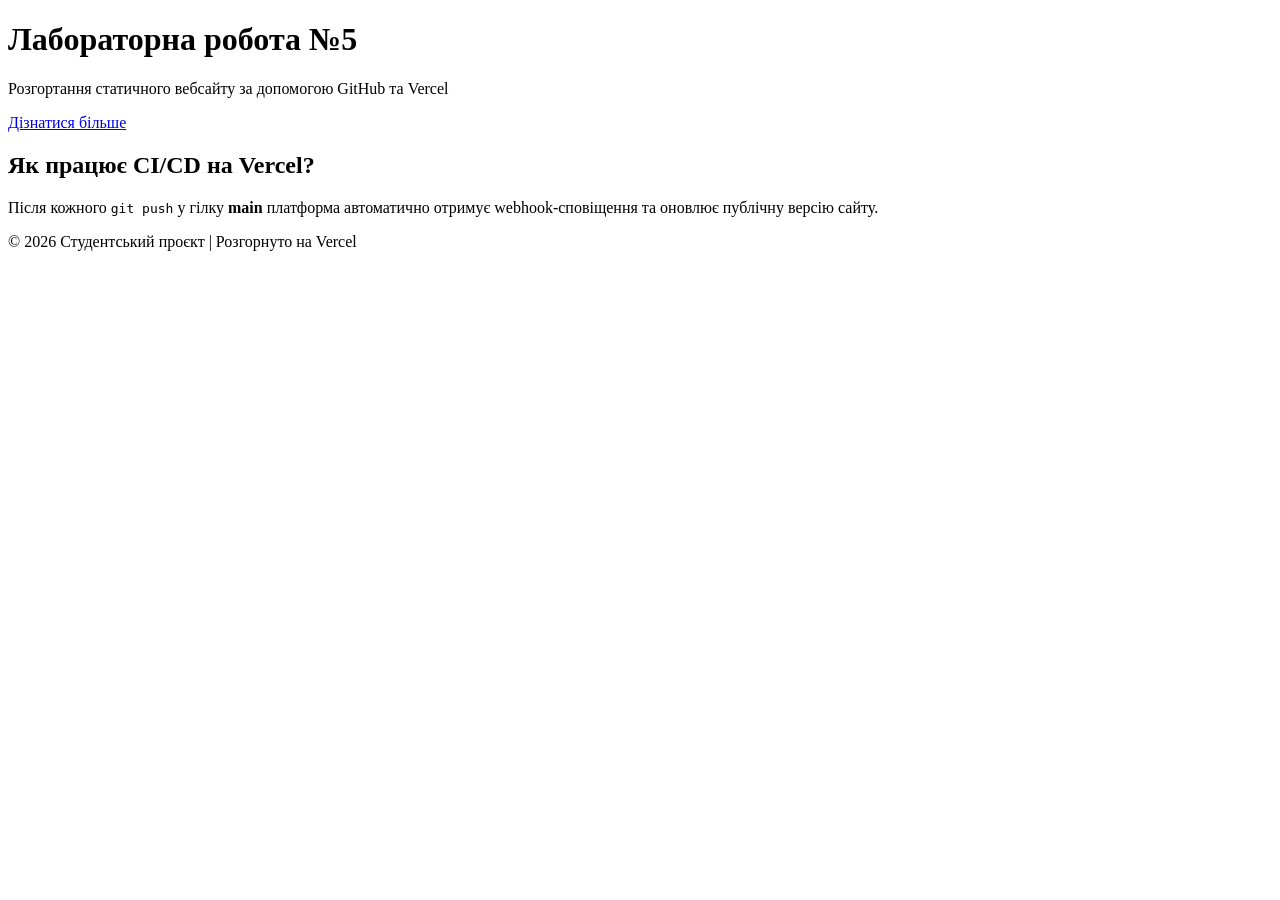
==== index.html @ ea5629a5 "Initial commit" ====
<!DOCTYPE html>
<html lang="uk">
<head>
  <meta charset="UTF-8" />
  <meta name="viewport" content="width=device-width, initial-scale=1.0" />
  <title>Лабораторна робота №5 — Статичний сайт</title>
  <link rel="stylesheet" href="style.css" />
</head>
<body>
  <header class="hero">
    <h1>Лабораторна робота №5</h1>
    <p>Розгортання статичного вебсайту за допомогою GitHub та Vercel</p>
    <a href="#info" class="btn">Дізнатися більше</a>
  </header>

  <main id="info" class="container">
    <section class="card">
      <h2>Як працює CI/CD на Vercel?</h2>
      <p>Після кожного <code>git push</code> у гілку <strong>main</strong> платформа автоматично отримує webhook-сповіщення та оновлює публічну версію сайту.</p>
    </section>
  </main>

  <footer>
    <p>© 2026 Студентський проєкт | Розгорнуто на Vercel</p>
  </footer>
</body>
</html>
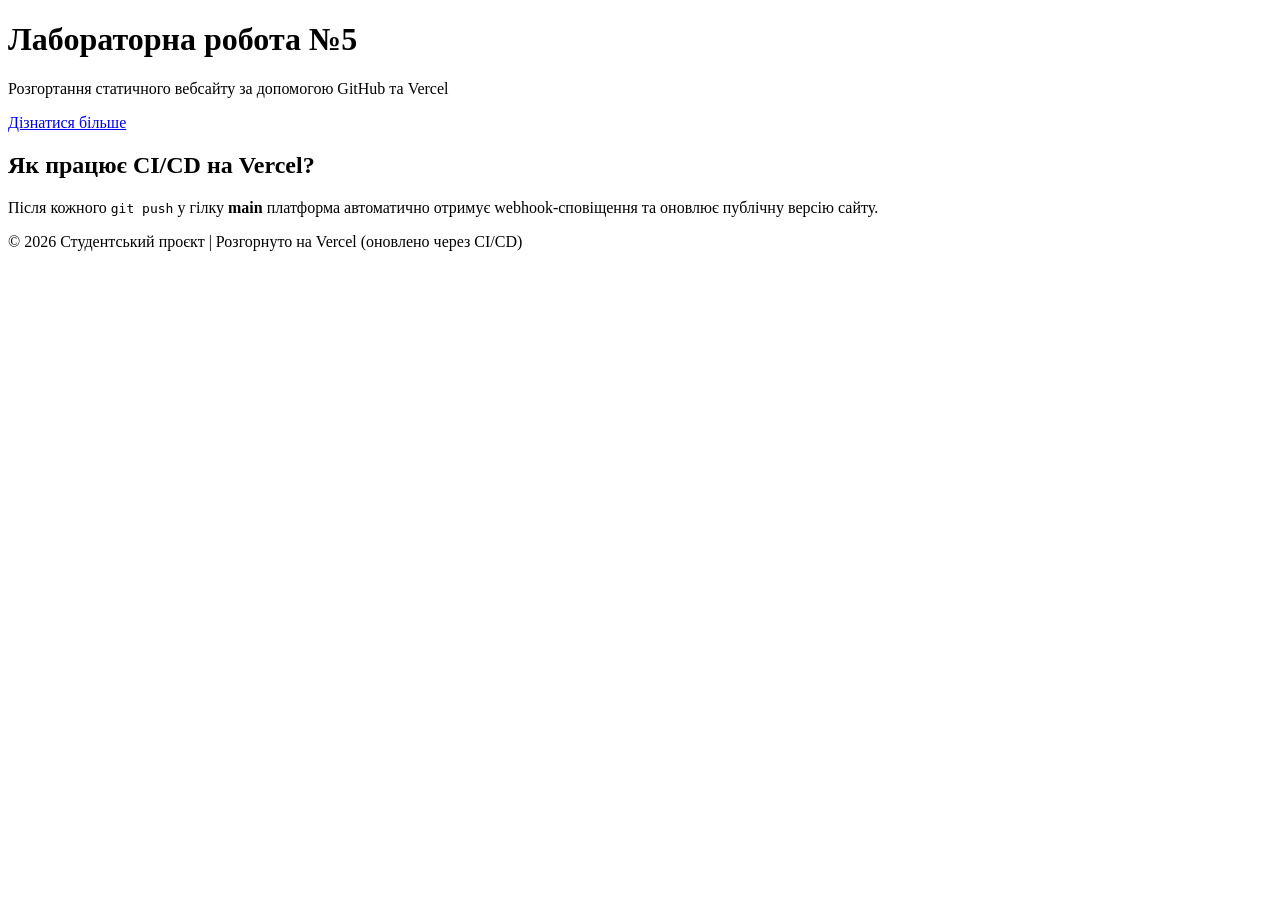
==== commit 9e3c4512: "Update footer" ====
--- a/index.html
+++ b/index.html
@@ -21,7 +21,7 @@
   </main>
 
   <footer>
-    <p>© 2026 Студентський проєкт | Розгорнуто на Vercel</p>
+ <p>© 2026 Студентський проєкт | Розгорнуто на Vercel (оновлено через CI/CD)</p>
   </footer>
 </body>
 </html>
